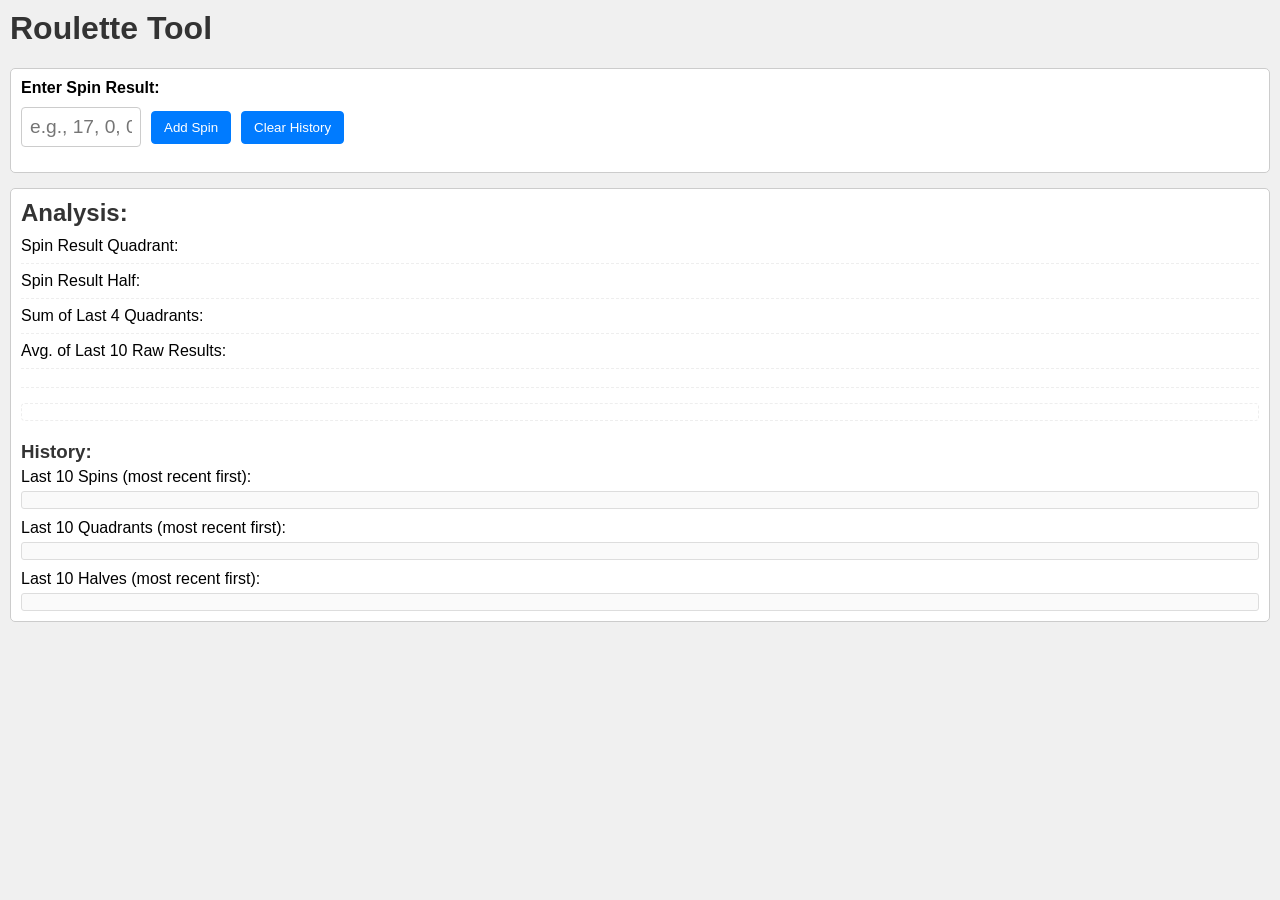
==== index.html @ 44dde151 "Add files via upload" ====
<!DOCTYPE html>
<html lang="en">
<head>
    <meta charset="UTF-8">
    <meta name="viewport" content="width=device-width, initial-scale=1.0">
    <title>Roulette Tool</title>
    <link rel="stylesheet" href="style.css">
</head>
<body>

    <h1>Roulette Tool</h1>

    <div class="input-section">
        <label for="spinInput">Enter Spin Result:</label>
        <input type="text" id="spinInput" placeholder="e.g., 17, 0, 00">
        <button id="addSpinButton">Add Spin</button>
        <button id="clearHistoryButton">Clear History</button>
        <div id="validationFeedback" style="color: red; font-size: 0.8em; margin-top: 5px;"></div>
    </div>

    <div class="output-section">
        <h2>Analysis:</h2>
        <div>Spin Result Quadrant: <span id="lastSpinQuadrantOutput"></span></div>
        <div>Spin Result Half: <span id="lastSpinHalfOutput"></span></div>
        <div>Sum of Last 4 Quadrants: <span id="sum4Output"></span></div>
        <div>Avg. of Last 10 Raw Results: <span id="avg10Output"></span></div>
        <div id="suggestionOutput" style="margin-top: 10px; font-weight: bold;">
             </div>
         <div id="surroundingNumbersOutput" style="margin-top: 15px; font-size: 0.9em;">
            </div>

        <div style="margin-top: 20px;">
            <h3>History:</h3>
            <div>Last 10 Spins (most recent first):</div>
            <div id="last10SpinsList" style="font-size: 0.9em; color: #555;">
                </div>
             <div style="margin-top: 10px;">Last 10 Quadrants (most recent first):</div>
            <div id="last10QuadrantsList" style="font-size: 0.9em; color: #555;">
                </div>
            <div style="margin-top: 10px;">Last 10 Halves (most recent first):</div>
            <div id="last10HalvesList" style="font-size: 0.9em; color: #555;">
                </div>
            </div>
        </div>

    <script src="script.js"></script>
</body>
</html>
---- style.css ----
/* Basic body/page styling */
body {
    font-family: sans-serif;
    margin: 10px; /* Reduced margin slightly for mobile */
    padding: 0;
    background-color: #f0f0f0; /* Light background */
}

h1, h2, h3 {
    color: #333; /* Darker headings */
    margin-top: 0;
}

/* --- Input Section --- */
.input-section {
    margin-bottom: 15px; /* Slightly less margin */
    padding: 10px; /* Slightly less padding */
    border: 1px solid #ccc;
    border-radius: 5px;
    background-color: #fff; /* White background */
    display: flex; /* Use flexbox for layout */
    flex-wrap: wrap; /* Allow items to wrap on smaller screens */
    align-items: center; /* Vertically align items */
    gap: 10px; /* Space between input and buttons */
}

.input-section label {
    display: block; /* Label on its own line */
    margin-bottom: 0; /* Remove bottom margin here */
    font-weight: bold; /* Make label bold */
    width: 100%; /* Label takes full width on its line */
}

#spinInput {
    font-size: 1.2em; /* Increase font size to help with mobile zoom */
    padding: 8px;
    width: 120px; /* Give input a specific width */
    box-sizing: border-box;
    border: 1px solid #ccc;
    border-radius: 4px;
}

.input-section button {
    padding: 8px 12px;
    border: 1px solid #007bff; /* Blue border */
    border-radius: 4px;
    background-color: #007bff; /* Blue background */
    color: white; /* White text */
    cursor: pointer; /* Indicate it's clickable */
    flex-shrink: 0; /* Prevent buttons from shrinking */
}

.input-section button:hover {
    background-color: #0056b3; /* Darker blue on hover */
    border-color: #004085;
}

#validationFeedback {
    color: red;
    font-size: 0.8em;
    margin-top: 0; /* Remove top margin */
    width: 100%; /* Takes full width */
    order: 1; /* Place below input/buttons if wrapped */
}


/* --- Output Section --- */
.output-section {
    margin-bottom: 15px; /* Slightly less margin */
    padding: 10px; /* Slightly less padding */
    border: 1px solid #ccc;
    border-radius: 5px;
    background-color: #fff; /* White background */
}

.output-section h2 {
     margin-bottom: 10px;
}

/* Style for individual output lines (Sum, Avg, Quadrant, Half, Suggestion) */
/* Selects divs directly inside .output-section that are NOT the history container */
.output-section > div:not(:last-child) {
     margin-bottom: 8px; /* Space between lines */
     padding-bottom: 8px; /* Padding below line */
     border-bottom: 1px dashed #eee; /* Dashed line separator */
}

/* Remove border/padding from the div containing the history section */
.output-section > div:last-child {
    margin-bottom: 0;
    padding-bottom: 0;
    border-bottom: none;
    margin-top: 15px; /* Add some space above the history section */
}


/* Style the History section heading */
.output-section h3 {
    margin-top: 0; /* Remove top margin */
    margin-bottom: 5px;
    border-bottom: none; /* No border below heading */
}

/* Style the history list divs themselves */
#last10SpinsList,
#last10QuadrantsList,
#last10HalvesList {
     margin-top: 5px;
     padding: 8px;
     border: 1px solid #ddd; /* Border around the history lists */
     border-radius: 3px;
     background-color: #fafafa; /* Very light background for lists */
     white-space: normal; /* Ensure text wraps */
     word-break: break-word; /* Break long strings if necessary */
     color: #333; /* Darker text for readability */
}

/* Style for the main suggestion message */
#suggestionOutput {
    font-weight: bold;
    color: #0056b3; /* Dark blue color for suggestion */
    margin-top: 10px; /* Space above suggestion */
}

/* Style for surrounding numbers */
#surroundingNumbersOutput {
    font-size: 0.9em;
    color: #333;
    white-space: normal; /* Ensure text wraps */
    word-break: break-word; /* Break long strings */
    margin-top: 10px; /* Space above surrounding numbers */
    padding: 8px;
    border: 1px dashed #eee;
    border-radius: 4px;
    background-color: #fff;
}

/* Add specific colors for suggestion states (Optional - needs JS to apply classes) */
/* .suggestion-very-strong-low { color: darkred; } */
/* .suggestion-very-strong-high { color: darkgreen; } */
/* etc. */

/* Style for numbers adjacent to 0/00 when they appear in the surrounding zones */
.zero-adjacent {
    color: orange; /* Change text color to orange */
    font-weight: bold; /* Make it bold */
    text-decoration: underline; /* Underline it for extra visibility */
    /* You could also add a background color */
    /* background-color: #ffe0b2; */
    /* padding: 2px 4px; */
    /* border-radius: 3px; */
}
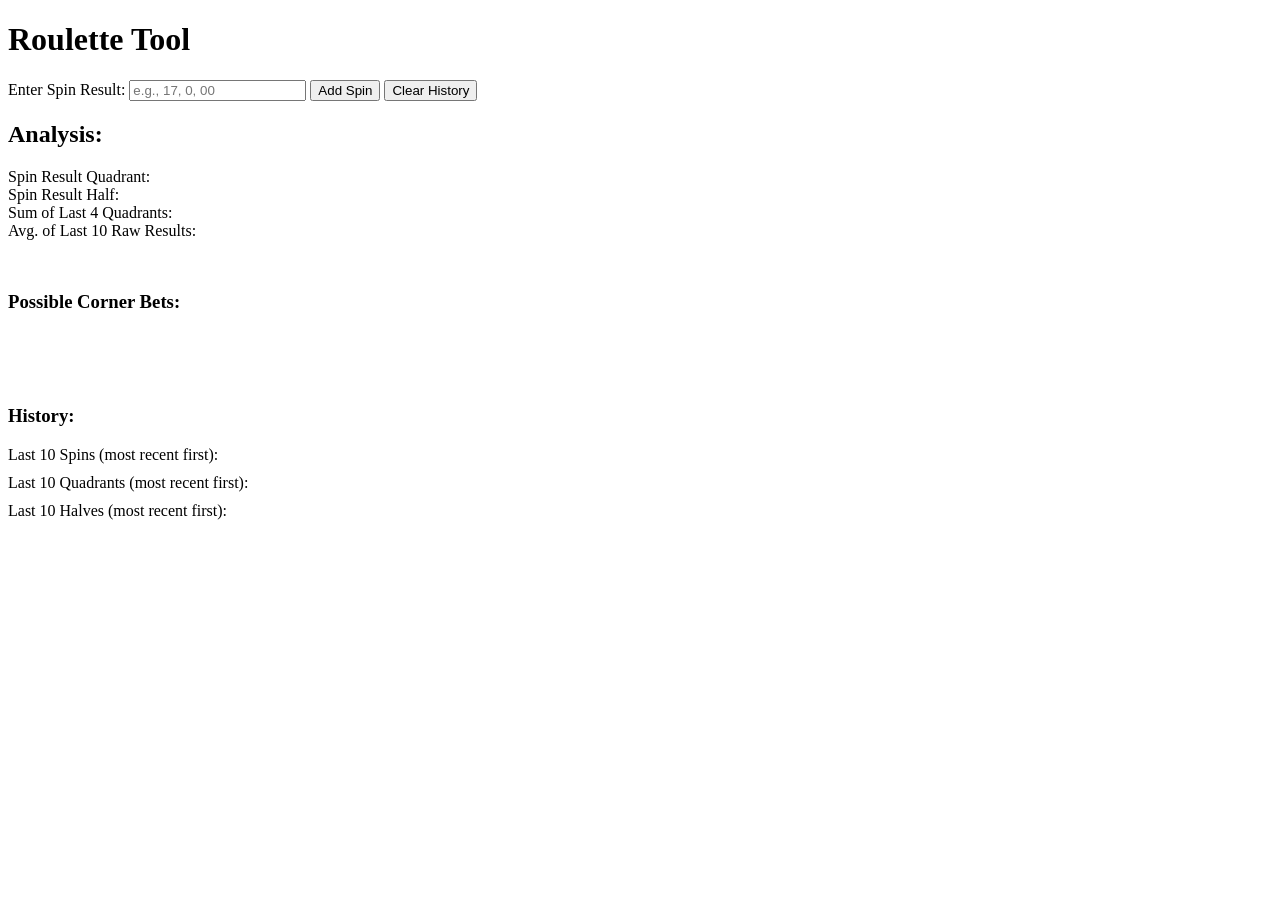
==== commit 3583d20a: "Add files via upload" ====
--- a/index.html
+++ b/index.html
@@ -28,6 +28,11 @@
              </div>
          <div id="surroundingNumbersOutput" style="margin-top: 15px; font-size: 0.9em;">
             </div>
+	<div style="margin-top: 15px;">
+            <h3>Possible Corner Bets:</h3>
+            <div id="cornerBetsOutput" style="font-size: 0.9em; color: #333;">
+                            </div>
+            </div>
 
         <div style="margin-top: 20px;">
             <h3>History:</h3>
--- a/style.css
+++ b/style.css
@@ -1,138 +1,159 @@
 /* Basic body/page styling */
 body {
-    font-family: sans-serif;
-    margin: 10px; /* Reduced margin slightly for mobile */
-    padding: 0;
-    background-color: #f0f0f0; /* Light background */
+    font-family: sans-serif;
+    margin: 10px; /* Reduced margin slightly for mobile */
+    padding: 0;
+    background-color: #f0f0f0; /* Light background */
 }
 
 h1, h2, h3 {
-    color: #333; /* Darker headings */
-    margin-top: 0;
+    color: #333; /* Darker headings */
+    margin-top: 0;
 }
 
 /* --- Input Section --- */
 .input-section {
-    margin-bottom: 15px; /* Slightly less margin */
-    padding: 10px; /* Slightly less padding */
-    border: 1px solid #ccc;
-    border-radius: 5px;
-    background-color: #fff; /* White background */
-    display: flex; /* Use flexbox for layout */
-    flex-wrap: wrap; /* Allow items to wrap on smaller screens */
-    align-items: center; /* Vertically align items */
-    gap: 10px; /* Space between input and buttons */
+    margin-bottom: 15px; /* Slightly less margin */
+    padding: 10px; /* Slightly less padding */
+    border: 1px solid #ccc;
+    border-radius: 5px;
+    background-color: #fff; /* White background */
+    display: flex; /* Use flexbox for layout */
+    flex-wrap: wrap; /* Allow items to wrap on smaller screens */
+    align-items: center; /* Vertically align items */
+    gap: 10px; /* Space between input and buttons */
 }
 
 .input-section label {
-    display: block; /* Label on its own line */
-    margin-bottom: 0; /* Remove bottom margin here */
-    font-weight: bold; /* Make label bold */
-    width: 100%; /* Label takes full width on its line */
+    display: block; /* Label on its own line */
+    margin-bottom: 0; /* Remove bottom margin here */
+    font-weight: bold; /* Make label bold */
+    width: 100%; /* Label takes full width on its line */
 }
 
 #spinInput {
-    font-size: 1.2em; /* Increase font size to help with mobile zoom */
-    padding: 8px;
-    width: 120px; /* Give input a specific width */
-    box-sizing: border-box;
-    border: 1px solid #ccc;
-    border-radius: 4px;
+    font-size: 1.2em; /* Increase font size to help with mobile zoom */
+    padding: 8px;
+    width: 120px; /* Give input a specific width */
+    box-sizing: border-box;
+    border: 1px solid #ccc;
+    border-radius: 4px;
 }
 
 .input-section button {
-    padding: 8px 12px;
-    border: 1px solid #007bff; /* Blue border */
-    border-radius: 4px;
-    background-color: #007bff; /* Blue background */
-    color: white; /* White text */
-    cursor: pointer; /* Indicate it's clickable */
-    flex-shrink: 0; /* Prevent buttons from shrinking */
+    padding: 8px 12px;
+    border: 1px solid #007bff; /* Blue border */
+    border-radius: 4px;
+    background-color: #007bff; /* Blue background */
+    color: white; /* White text */
+    cursor: pointer; /* Indicate it's clickable */
+    flex-shrink: 0; /* Prevent buttons from shrinking */
 }
 
 .input-section button:hover {
-    background-color: #0056b3; /* Darker blue on hover */
-    border-color: #004085;
+    background-color: #0056b3; /* Darker blue on hover */
+    border-color: #004085;
 }
 
 #validationFeedback {
-    color: red;
-    font-size: 0.8em;
-    margin-top: 0; /* Remove top margin */
-    width: 100%; /* Takes full width */
-    order: 1; /* Place below input/buttons if wrapped */
+    color: red;
+    font-size: 0.8em;
+    margin-top: 0; /* Remove top margin */
+    width: 100%; /* Takes full width */
+    order: 1; /* Place below input/buttons if wrapped */
 }
 
 
 /* --- Output Section --- */
 .output-section {
-    margin-bottom: 15px; /* Slightly less margin */
-    padding: 10px; /* Slightly less padding */
-    border: 1px solid #ccc;
-    border-radius: 5px;
-    background-color: #fff; /* White background */
+    margin-bottom: 15px; /* Slightly less margin */
+    padding: 10px; /* Slightly less padding */
+    border: 1px solid #ccc;
+    border-radius: 5px;
+    background-color: #fff; /* White background */
 }
 
 .output-section h2 {
-     margin-bottom: 10px;
+     margin-bottom: 10px;
 }
 
 /* Style for individual output lines (Sum, Avg, Quadrant, Half, Suggestion) */
-/* Selects divs directly inside .output-section that are NOT the history container */
-.output-section > div:not(:last-child) {
-     margin-bottom: 8px; /* Space between lines */
-     padding-bottom: 8px; /* Padding below line */
-     border-bottom: 1px dashed #eee; /* Dashed line separator */
+/* Selects divs directly inside .output-section that are NOT the history or corner bets containers */
+.output-section > div:not(:last-child):not(:nth-last-child(2)) { /* Adjusted selector to exclude last 2 divs (History and Corner Bets) */
+     margin-bottom: 8px; /* Space between lines */
+     padding-bottom: 8px; /* Padding below line */
+     border-bottom: 1px dashed #eee; /* Dashed line separator */
 }
 
 /* Remove border/padding from the div containing the history section */
 .output-section > div:last-child {
-    margin-bottom: 0;
-    padding-bottom: 0;
-    border-bottom: none;
-    margin-top: 15px; /* Add some space above the history section */
+    margin-bottom: 0;
+    padding-bottom: 0;
+    border-bottom: none;
+    margin-top: 15px; /* Add some space above the history section */
+}
+
+/* Remove border/padding from the div containing the corner bets section */
+.output-section > div:nth-last-child(2) { /* Selects the second to last div (Corner Bets) */
+    margin-bottom: 0;
+    padding-bottom: 0;
+    border-bottom: none;
+    margin-top: 15px; /* Add some space above the section */
 }
 
 
 /* Style the History section heading */
 .output-section h3 {
-    margin-top: 0; /* Remove top margin */
-    margin-bottom: 5px;
-    border-bottom: none; /* No border below heading */
+    margin-top: 0; /* Remove top margin */
+    margin-bottom: 5px;
+    border-bottom: none; /* No border below heading */
 }
 
 /* Style the history list divs themselves */
 #last10SpinsList,
 #last10QuadrantsList,
 #last10HalvesList {
-     margin-top: 5px;
-     padding: 8px;
-     border: 1px solid #ddd; /* Border around the history lists */
-     border-radius: 3px;
-     background-color: #fafafa; /* Very light background for lists */
-     white-space: normal; /* Ensure text wraps */
-     word-break: break-word; /* Break long strings if necessary */
-     color: #333; /* Darker text for readability */
+     margin-top: 5px;
+     padding: 8px;
+     border: 1px solid #ddd; /* Border around the history lists */
+     border-radius: 3px;
+     background-color: #fafafa; /* Very light background for lists */
+     white-space: normal; /* Ensure text wraps */
+     word-break: break-word; /* Break long strings if necessary */
+     color: #333; /* Darker text for readability */
 }
+
+/* Style the corner bets output div */
+#cornerBetsOutput {
+     margin-top: 5px;
+     padding: 8px;
+     border: 1px solid #ddd; /* Border around the output */
+     border-radius: 3px;
+     background-color: #fafafa; /* Very light background */
+     white-space: pre-wrap; /* <-- CHANGED to preserve newlines and wrap text */
+     word-break: break-word; /* Break long strings if necessary */
+     color: #333; /* Darker text for readability */
+}
+
 
 /* Style for the main suggestion message */
 #suggestionOutput {
-    font-weight: bold;
-    color: #0056b3; /* Dark blue color for suggestion */
-    margin-top: 10px; /* Space above suggestion */
+    font-weight: bold;
+    color: #0056b3; /* Dark blue color for suggestion */
+    margin-top: 10px; /* Space above suggestion */
 }
 
 /* Style for surrounding numbers */
 #surroundingNumbersOutput {
-    font-size: 0.9em;
-    color: #333;
-    white-space: normal; /* Ensure text wraps */
-    word-break: break-word; /* Break long strings */
-    margin-top: 10px; /* Space above surrounding numbers */
-    padding: 8px;
-    border: 1px dashed #eee;
-    border-radius: 4px;
-    background-color: #fff;
+    font-size: 0.9em;
+    color: #333;
+    white-space: normal; /* Ensure text wraps */
+    word-break: break-word; /* Break long strings */
+    margin-top: 10px; /* Space above surrounding numbers */
+    padding: 8px;
+    border: 1px dashed #eee;
+    border-radius: 4px;
+    background-color: #fff;
 }
 
 /* Add specific colors for suggestion states (Optional - needs JS to apply classes) */
@@ -142,11 +163,11 @@
 
 /* Style for numbers adjacent to 0/00 when they appear in the surrounding zones */
 .zero-adjacent {
-    color: orange; /* Change text color to orange */
-    font-weight: bold; /* Make it bold */
-    text-decoration: underline; /* Underline it for extra visibility */
-    /* You could also add a background color */
-    /* background-color: #ffe0b2; */
-    /* padding: 2px 4px; */
-    /* border-radius: 3px; */
+    color: orange; /* Change text color to orange */
+    font-weight: bold; /* Make it bold */
+    text-decoration: underline; /* Underline it for extra visibility */
+    /* You could also add a background color */
+    /* background-color: #ffe0b2; */
+    /* padding: 2px 4px; */
+    /* border-radius: 3px; */
 }
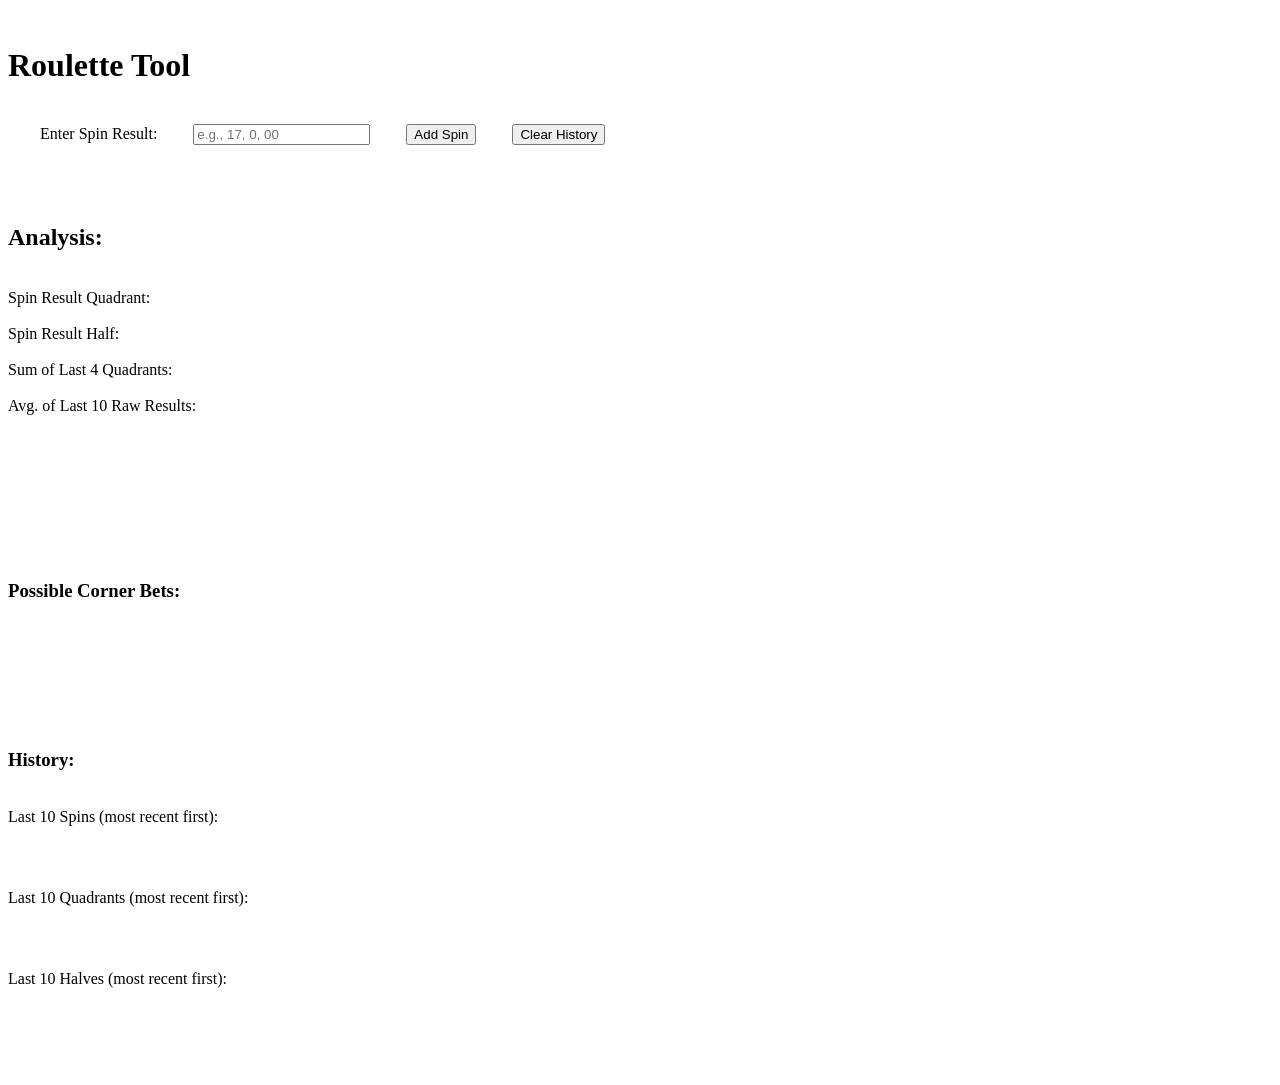
==== commit 474e4715: "Add files via upload" ====
--- a/index.html
+++ b/index.html
@@ -1,53 +1,54 @@
 <!DOCTYPE html>
 <html lang="en">
 <head>
-    <meta charset="UTF-8">
-    <meta name="viewport" content="width=device-width, initial-scale=1.0">
-    <title>Roulette Tool</title>
-    <link rel="stylesheet" href="style.css">
+    <meta charset="UTF-8">
+    <meta name="viewport" content="width=device-width, initial-scale=1.0">
+    <title>Roulette Tool</title>
+    <link rel="stylesheet" href="style.css">
 </head>
 <body>
 
-    <h1>Roulette Tool</h1>
+    <h1>Roulette Tool</h1>
 
-    <div class="input-section">
-        <label for="spinInput">Enter Spin Result:</label>
-        <input type="text" id="spinInput" placeholder="e.g., 17, 0, 00">
-        <button id="addSpinButton">Add Spin</button>
-        <button id="clearHistoryButton">Clear History</button>
-        <div id="validationFeedback" style="color: red; font-size: 0.8em; margin-top: 5px;"></div>
-    </div>
+    <div class="input-section">
+        <label for="spinInput">Enter Spin Result:</label>
+        <input type="text" id="spinInput" placeholder="e.g., 17, 0, 00">
+        <button id="addSpinButton">Add Spin</button>
+        <button id="clearHistoryButton">Clear History</button>
+        <div id="validationFeedback" style="color: red; font-size: 0.8em; margin-top: 5px;"></div>
+    </div>
 
-    <div class="output-section">
-        <h2>Analysis:</h2>
-        <div>Spin Result Quadrant: <span id="lastSpinQuadrantOutput"></span></div>
-        <div>Spin Result Half: <span id="lastSpinHalfOutput"></span></div>
-        <div>Sum of Last 4 Quadrants: <span id="sum4Output"></span></div>
-        <div>Avg. of Last 10 Raw Results: <span id="avg10Output"></span></div>
-        <div id="suggestionOutput" style="margin-top: 10px; font-weight: bold;">
-             </div>
-         <div id="surroundingNumbersOutput" style="margin-top: 15px; font-size: 0.9em;">
-            </div>
-	<div style="margin-top: 15px;">
+    <div class="output-section">
+        <h2>Analysis:</h2>
+        <div>Spin Result Quadrant: <span id="lastSpinQuadrantOutput"></span></div>
+        <div>Spin Result Half: <span id="lastSpinHalfOutput"></span></div>
+        <div>Sum of Last 4 Quadrants: <span id="sum4Output"></span></div>
+        <div>Avg. of Last 10 Raw Results: <span id="avg10Output"></span></div>
+        <div id="suggestionOutput" style="margin-top: 10px; font-weight: bold;">
+             </div>
+         <div id="surroundingNumbersOutput" style="margin-top: 15px; font-size: 0.9em;">
+            </div>
+
+        <div style="margin-top: 15px;">
             <h3>Possible Corner Bets:</h3>
             <div id="cornerBetsOutput" style="font-size: 0.9em; color: #333;">
                             </div>
             </div>
 
-        <div style="margin-top: 20px;">
-            <h3>History:</h3>
-            <div>Last 10 Spins (most recent first):</div>
-            <div id="last10SpinsList" style="font-size: 0.9em; color: #555;">
-                </div>
-             <div style="margin-top: 10px;">Last 10 Quadrants (most recent first):</div>
-            <div id="last10QuadrantsList" style="font-size: 0.9em; color: #555;">
-                </div>
-            <div style="margin-top: 10px;">Last 10 Halves (most recent first):</div>
-            <div id="last10HalvesList" style="font-size: 0.9em; color: #555;">
-                </div>
-            </div>
-        </div>
+        <div style="margin-top: 20px;">
+            <h3>History:</h3>
+            <div>Last 10 Spins (most recent first):</div>
+            <div id="last10SpinsList" style="font-size: 0.9em; color: #555;">
+                </div>
+             <div style="margin-top: 10px;">Last 10 Quadrants (most recent first):</div>
+            <div id="last10QuadrantsList" style="font-size: 0.9em; color: #555;">
+                </div>
+            <div style="margin-top: 10px;">Last 10 Halves (most recent first):</div>
+            <div id="last10HalvesList" style="font-size: 0.9em; color: #555;">
+                </div>
+            </div>
+        </div>
 
-    <script src="script.js"></script>
+    <script src="script.js"></script>
 </body>
 </html>
--- a/style.css
+++ b/style.css
@@ -130,7 +130,7 @@
      border: 1px solid #ddd; /* Border around the output */
      border-radius: 3px;
      background-color: #fafafa; /* Very light background */
-     white-space: pre-wrap; /* <-- CHANGED to preserve newlines and wrap text */
+     white-space: pre-wrap; /* CHANGED to preserve newlines and wrap text */
      word-break: break-word; /* Break long strings if necessary */
      color: #333; /* Darker text for readability */
 }
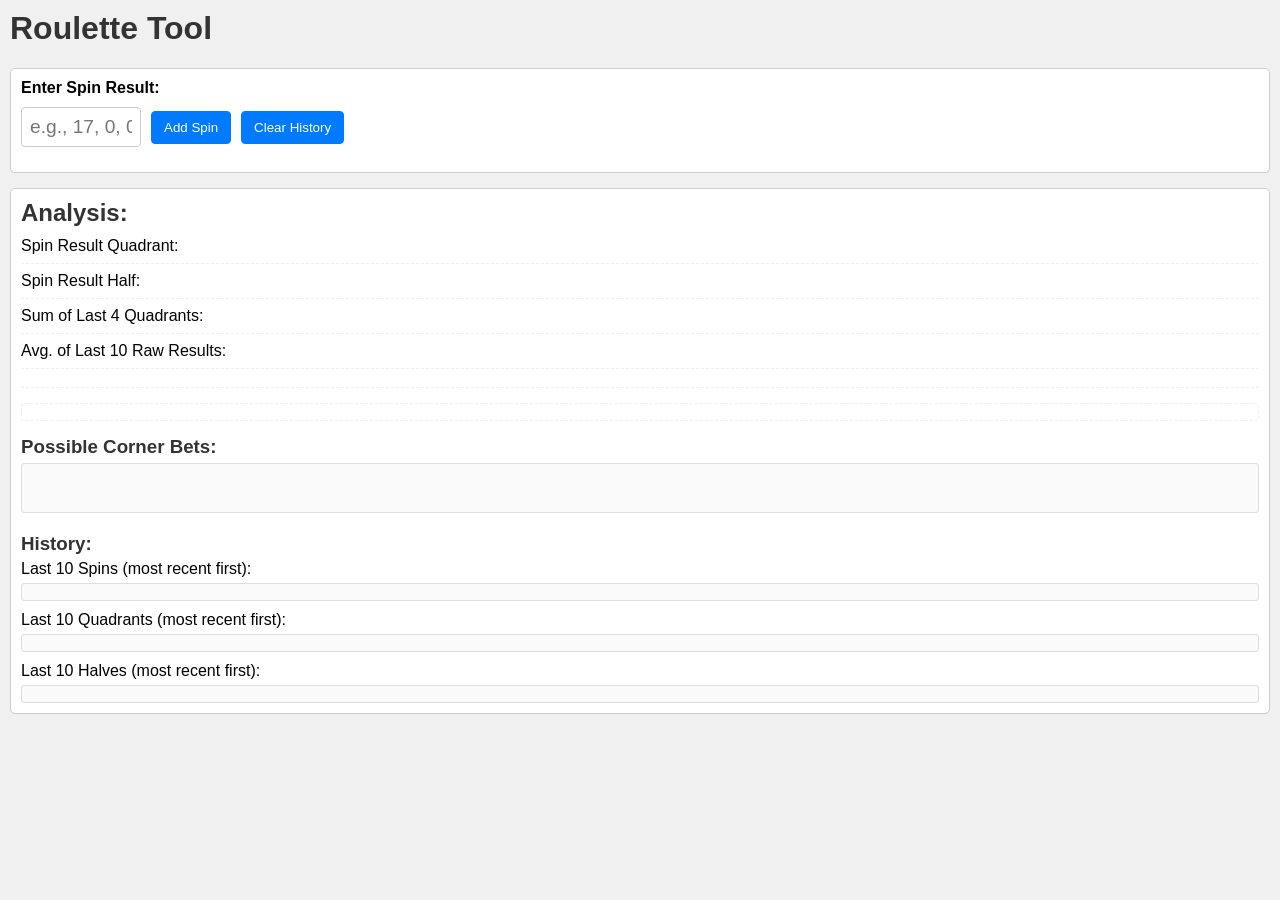
==== commit bb3ed9d9: "Add files via upload" ====
--- a/index.html
+++ b/index.html
@@ -1,54 +1,54 @@
 <!DOCTYPE html>
 <html lang="en">
 <head>
-    <meta charset="UTF-8">
-    <meta name="viewport" content="width=device-width, initial-scale=1.0">
-    <title>Roulette Tool</title>
-    <link rel="stylesheet" href="style.css">
+    <meta charset="UTF-8">
+    <meta name="viewport" content="width=device-width, initial-scale=1.0">
+    <title>Roulette Tool</title>
+    <link rel="stylesheet" href="style.css">
 </head>
 <body>
 
-    <h1>Roulette Tool</h1>
+    <h1>Roulette Tool</h1>
 
-    <div class="input-section">
-        <label for="spinInput">Enter Spin Result:</label>
-        <input type="text" id="spinInput" placeholder="e.g., 17, 0, 00">
-        <button id="addSpinButton">Add Spin</button>
-        <button id="clearHistoryButton">Clear History</button>
-        <div id="validationFeedback" style="color: red; font-size: 0.8em; margin-top: 5px;"></div>
-    </div>
+    <div class="input-section">
+        <label for="spinInput">Enter Spin Result:</label>
+        <input type="text" id="spinInput" placeholder="e.g., 17, 0, 00">
+        <button id="addSpinButton">Add Spin</button>
+        <button id="clearHistoryButton">Clear History</button>
+        <div id="validationFeedback" style="color: red; font-size: 0.8em; margin-top: 5px;"></div>
+    </div>
 
-    <div class="output-section">
-        <h2>Analysis:</h2>
-        <div>Spin Result Quadrant: <span id="lastSpinQuadrantOutput"></span></div>
-        <div>Spin Result Half: <span id="lastSpinHalfOutput"></span></div>
-        <div>Sum of Last 4 Quadrants: <span id="sum4Output"></span></div>
-        <div>Avg. of Last 10 Raw Results: <span id="avg10Output"></span></div>
-        <div id="suggestionOutput" style="margin-top: 10px; font-weight: bold;">
-             </div>
-         <div id="surroundingNumbersOutput" style="margin-top: 15px; font-size: 0.9em;">
-            </div>
+    <div class="output-section">
+        <h2>Analysis:</h2>
+        <div>Spin Result Quadrant: <span id="lastSpinQuadrantOutput"></span></div>
+        <div>Spin Result Half: <span id="lastSpinHalfOutput"></span></div>
+        <div>Sum of Last 4 Quadrants: <span id="sum4Output"></span></div>
+        <div>Avg. of Last 10 Raw Results: <span id="avg10Output"></span></div>
+        <div id="suggestionOutput" style="margin-top: 10px; font-weight: bold;">
+             </div>
+         <div id="surroundingNumbersOutput" style="margin-top: 15px; font-size: 0.9em;">
+            </div>
 
-        <div style="margin-top: 15px;">
-            <h3>Possible Corner Bets:</h3>
-            <div id="cornerBetsOutput" style="font-size: 0.9em; color: #333;">
-                            </div>
-            </div>
+        <div style="margin-top: 15px;">
+            <h3>Possible Corner Bets:</h3>
+            <div id="cornerBetsOutput" style="font-size: 0.9em; color: #333;">
+                            </div>
+            </div>
 
-        <div style="margin-top: 20px;">
-            <h3>History:</h3>
-            <div>Last 10 Spins (most recent first):</div>
-            <div id="last10SpinsList" style="font-size: 0.9em; color: #555;">
-                </div>
-             <div style="margin-top: 10px;">Last 10 Quadrants (most recent first):</div>
-            <div id="last10QuadrantsList" style="font-size: 0.9em; color: #555;">
-                </div>
-            <div style="margin-top: 10px;">Last 10 Halves (most recent first):</div>
-            <div id="last10HalvesList" style="font-size: 0.9em; color: #555;">
-                </div>
-            </div>
-        </div>
+        <div style="margin-top: 20px;">
+            <h3>History:</h3>
+            <div>Last 10 Spins (most recent first):</div>
+            <div id="last10SpinsList" style="font-size: 0.9em; color: #555;">
+                </div>
+             <div style="margin-top: 10px;">Last 10 Quadrants (most recent first):</div>
+            <div id="last10QuadrantsList" style="font-size: 0.9em; color: #555;">
+                </div>
+            <div style="margin-top: 10px;">Last 10 Halves (most recent first):</div>
+            <div id="last10HalvesList" style="font-size: 0.9em; color: #555;">
+                </div>
+            </div>
+        </div>
 
-    <script src="script.js"></script>
+    <script src="script.js"></script>
 </body>
 </html>
--- a/style.css
+++ b/style.css
@@ -1,159 +1,159 @@
 /* Basic body/page styling */
 body {
-    font-family: sans-serif;
-    margin: 10px; /* Reduced margin slightly for mobile */
-    padding: 0;
-    background-color: #f0f0f0; /* Light background */
+    font-family: sans-serif;
+    margin: 10px; /* Reduced margin slightly for mobile */
+    padding: 0;
+    background-color: #f0f0f0; /* Light background */
 }
 
 h1, h2, h3 {
-    color: #333; /* Darker headings */
-    margin-top: 0;
+    color: #333; /* Darker headings */
+    margin-top: 0;
 }
 
 /* --- Input Section --- */
 .input-section {
-    margin-bottom: 15px; /* Slightly less margin */
-    padding: 10px; /* Slightly less padding */
-    border: 1px solid #ccc;
-    border-radius: 5px;
-    background-color: #fff; /* White background */
-    display: flex; /* Use flexbox for layout */
-    flex-wrap: wrap; /* Allow items to wrap on smaller screens */
-    align-items: center; /* Vertically align items */
-    gap: 10px; /* Space between input and buttons */
+    margin-bottom: 15px; /* Slightly less margin */
+    padding: 10px; /* Slightly less padding */
+    border: 1px solid #ccc;
+    border-radius: 5px;
+    background-color: #fff; /* White background */
+    display: flex; /* Use flexbox for layout */
+    flex-wrap: wrap; /* Allow items to wrap on smaller screens */
+    align-items: center; /* Vertically align items */
+    gap: 10px; /* Space between input and buttons */
 }
 
 .input-section label {
-    display: block; /* Label on its own line */
-    margin-bottom: 0; /* Remove bottom margin here */
-    font-weight: bold; /* Make label bold */
-    width: 100%; /* Label takes full width on its line */
+    display: block; /* Label on its own line */
+    margin-bottom: 0; /* Remove bottom margin here */
+    font-weight: bold; /* Make label bold */
+    width: 100%; /* Label takes full width on its line */
 }
 
 #spinInput {
-    font-size: 1.2em; /* Increase font size to help with mobile zoom */
-    padding: 8px;
-    width: 120px; /* Give input a specific width */
-    box-sizing: border-box;
-    border: 1px solid #ccc;
-    border-radius: 4px;
+    font-size: 1.2em; /* Increase font size to help with mobile zoom */
+    padding: 8px;
+    width: 120px; /* Give input a specific width */
+    box-sizing: border-box;
+    border: 1px solid #ccc;
+    border-radius: 4px;
 }
 
 .input-section button {
-    padding: 8px 12px;
-    border: 1px solid #007bff; /* Blue border */
-    border-radius: 4px;
-    background-color: #007bff; /* Blue background */
-    color: white; /* White text */
-    cursor: pointer; /* Indicate it's clickable */
-    flex-shrink: 0; /* Prevent buttons from shrinking */
+    padding: 8px 12px;
+    border: 1px solid #007bff; /* Blue border */
+    border-radius: 4px;
+    background-color: #007bff; /* Blue background */
+    color: white; /* White text */
+    cursor: pointer; /* Indicate it's clickable */
+    flex-shrink: 0; /* Prevent buttons from shrinking */
 }
 
 .input-section button:hover {
-    background-color: #0056b3; /* Darker blue on hover */
-    border-color: #004085;
+    background-color: #0056b3; /* Darker blue on hover */
+    border-color: #004085;
 }
 
 #validationFeedback {
-    color: red;
-    font-size: 0.8em;
-    margin-top: 0; /* Remove top margin */
-    width: 100%; /* Takes full width */
-    order: 1; /* Place below input/buttons if wrapped */
+    color: red;
+    font-size: 0.8em;
+    margin-top: 0; /* Remove top margin */
+    width: 100%; /* Takes full width */
+    order: 1; /* Place below input/buttons if wrapped */
 }
 
 
 /* --- Output Section --- */
 .output-section {
-    margin-bottom: 15px; /* Slightly less margin */
-    padding: 10px; /* Slightly less padding */
-    border: 1px solid #ccc;
-    border-radius: 5px;
-    background-color: #fff; /* White background */
+    margin-bottom: 15px; /* Slightly less margin */
+    padding: 10px; /* Slightly less padding */
+    border: 1px solid #ccc;
+    border-radius: 5px;
+    background-color: #fff; /* White background */
 }
 
 .output-section h2 {
-     margin-bottom: 10px;
+     margin-bottom: 10px;
 }
 
 /* Style for individual output lines (Sum, Avg, Quadrant, Half, Suggestion) */
 /* Selects divs directly inside .output-section that are NOT the history or corner bets containers */
 .output-section > div:not(:last-child):not(:nth-last-child(2)) { /* Adjusted selector to exclude last 2 divs (History and Corner Bets) */
-     margin-bottom: 8px; /* Space between lines */
-     padding-bottom: 8px; /* Padding below line */
-     border-bottom: 1px dashed #eee; /* Dashed line separator */
+     margin-bottom: 8px; /* Space between lines */
+     padding-bottom: 8px; /* Padding below line */
+     border-bottom: 1px dashed #eee; /* Dashed line separator */
 }
 
 /* Remove border/padding from the div containing the history section */
 .output-section > div:last-child {
-    margin-bottom: 0;
-    padding-bottom: 0;
-    border-bottom: none;
-    margin-top: 15px; /* Add some space above the history section */
+    margin-bottom: 0;
+    padding-bottom: 0;
+    border-bottom: none;
+    margin-top: 15px; /* Add some space above the history section */
 }
 
 /* Remove border/padding from the div containing the corner bets section */
 .output-section > div:nth-last-child(2) { /* Selects the second to last div (Corner Bets) */
-    margin-bottom: 0;
-    padding-bottom: 0;
-    border-bottom: none;
-    margin-top: 15px; /* Add some space above the section */
+    margin-bottom: 0;
+    padding-bottom: 0;
+    border-bottom: none;
+    margin-top: 15px; /* Add some space above the section */
 }
 
 
 /* Style the History section heading */
 .output-section h3 {
-    margin-top: 0; /* Remove top margin */
-    margin-bottom: 5px;
-    border-bottom: none; /* No border below heading */
+    margin-top: 0; /* Remove top margin */
+    margin-bottom: 5px;
+    border-bottom: none; /* No border below heading */
 }
 
 /* Style the history list divs themselves */
 #last10SpinsList,
 #last10QuadrantsList,
 #last10HalvesList {
-     margin-top: 5px;
-     padding: 8px;
-     border: 1px solid #ddd; /* Border around the history lists */
-     border-radius: 3px;
-     background-color: #fafafa; /* Very light background for lists */
-     white-space: normal; /* Ensure text wraps */
-     word-break: break-word; /* Break long strings if necessary */
-     color: #333; /* Darker text for readability */
+     margin-top: 5px;
+     padding: 8px;
+     border: 1px solid #ddd; /* Border around the history lists */
+     border-radius: 3px;
+     background-color: #fafafa; /* Very light background for lists */
+     white-space: normal; /* Ensure text wraps */
+     word-break: break-word; /* Break long strings if necessary */
+     color: #333; /* Darker text for readability */
 }
 
 /* Style the corner bets output div */
 #cornerBetsOutput {
-     margin-top: 5px;
-     padding: 8px;
-     border: 1px solid #ddd; /* Border around the output */
-     border-radius: 3px;
-     background-color: #fafafa; /* Very light background */
-     white-space: pre-wrap; /* CHANGED to preserve newlines and wrap text */
-     word-break: break-word; /* Break long strings if necessary */
-     color: #333; /* Darker text for readability */
+     margin-top: 5px;
+     padding: 8px;
+     border: 1px solid #ddd; /* Border around the output */
+     border-radius: 3px;
+     background-color: #fafafa; /* Very light background */
+     white-space: pre-wrap; /* CHANGED to preserve newlines and wrap text */
+     word-break: break-word; /* Break long strings if necessary */
+     color: #333; /* Darker text for readability */
 }
 
 
 /* Style for the main suggestion message */
 #suggestionOutput {
-    font-weight: bold;
-    color: #0056b3; /* Dark blue color for suggestion */
-    margin-top: 10px; /* Space above suggestion */
+    font-weight: bold;
+    color: #0056b3; /* Dark blue color for suggestion */
+    margin-top: 10px; /* Space above suggestion */
 }
 
 /* Style for surrounding numbers */
 #surroundingNumbersOutput {
-    font-size: 0.9em;
-    color: #333;
-    white-space: normal; /* Ensure text wraps */
-    word-break: break-word; /* Break long strings */
-    margin-top: 10px; /* Space above surrounding numbers */
-    padding: 8px;
-    border: 1px dashed #eee;
-    border-radius: 4px;
-    background-color: #fff;
+    font-size: 0.9em;
+    color: #333;
+    white-space: normal; /* Ensure text wraps */
+    word-break: break-word; /* Break long strings */
+    margin-top: 10px; /* Space above surrounding numbers */
+    padding: 8px;
+    border: 1px dashed #eee;
+    border-radius: 4px;
+    background-color: #fff;
 }
 
 /* Add specific colors for suggestion states (Optional - needs JS to apply classes) */
@@ -163,11 +163,11 @@
 
 /* Style for numbers adjacent to 0/00 when they appear in the surrounding zones */
 .zero-adjacent {
-    color: orange; /* Change text color to orange */
-    font-weight: bold; /* Make it bold */
-    text-decoration: underline; /* Underline it for extra visibility */
-    /* You could also add a background color */
-    /* background-color: #ffe0b2; */
-    /* padding: 2px 4px; */
-    /* border-radius: 3px; */
+    color: orange; /* Change text color to orange */
+    font-weight: bold; /* Make it bold */
+    text-decoration: underline; /* Underline it for extra visibility */
+    /* You could also add a background color */
+    /* background-color: #ffe0b2; */
+    /* padding: 2px 4px; */
+    /* border-radius: 3px; */
 }
